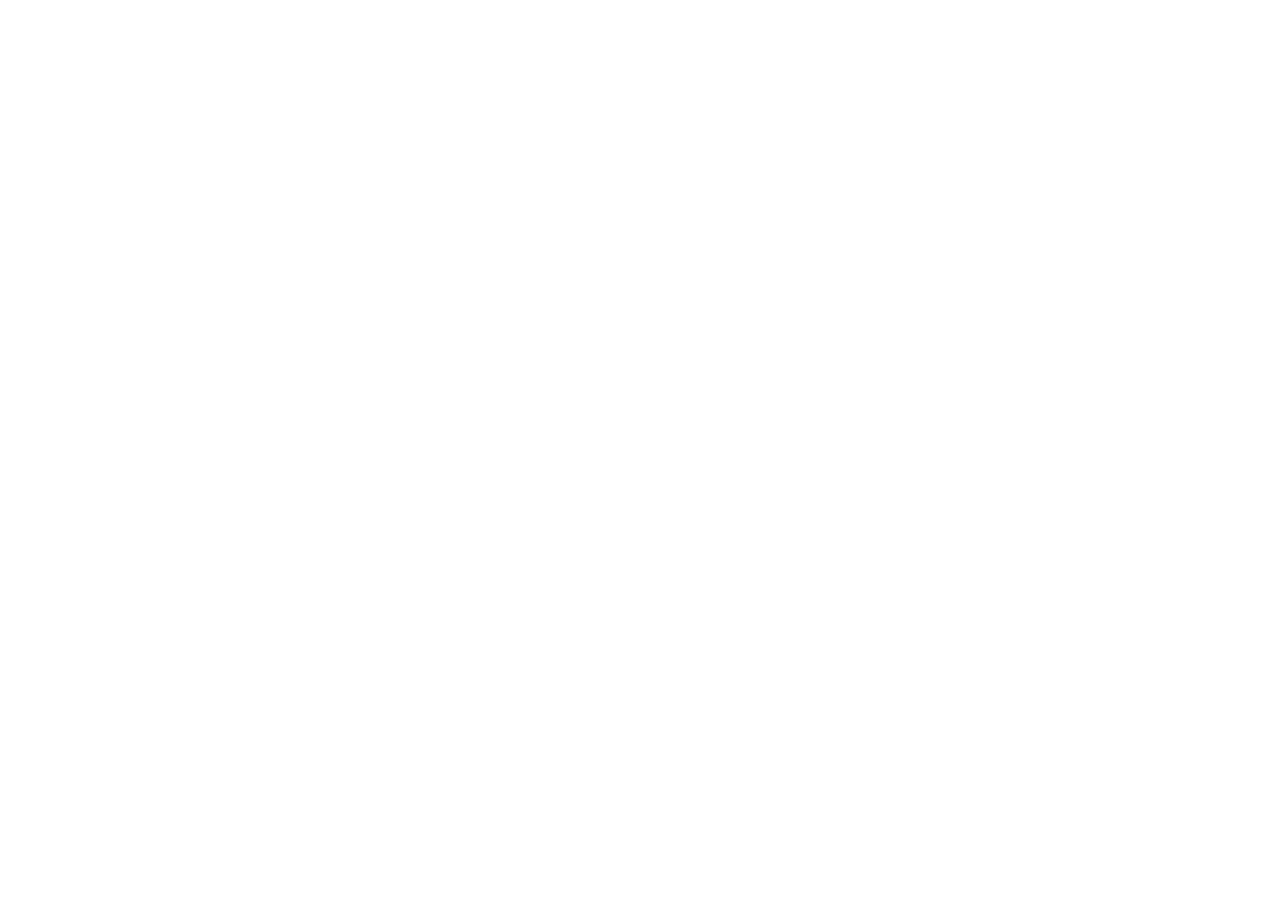
==== bt2.html @ 62711d7c "hello" ====
<!DOCTYPE html>
<html lang="en">
<head>
    <meta charset="UTF-8">
    <meta name="viewport" content="width=device-width, initial-scale=1.0">
    <title>bt2</title>
    <link rel="stylesheet" href="styles2.css">

</head>
<body>
    
</body>
</html>
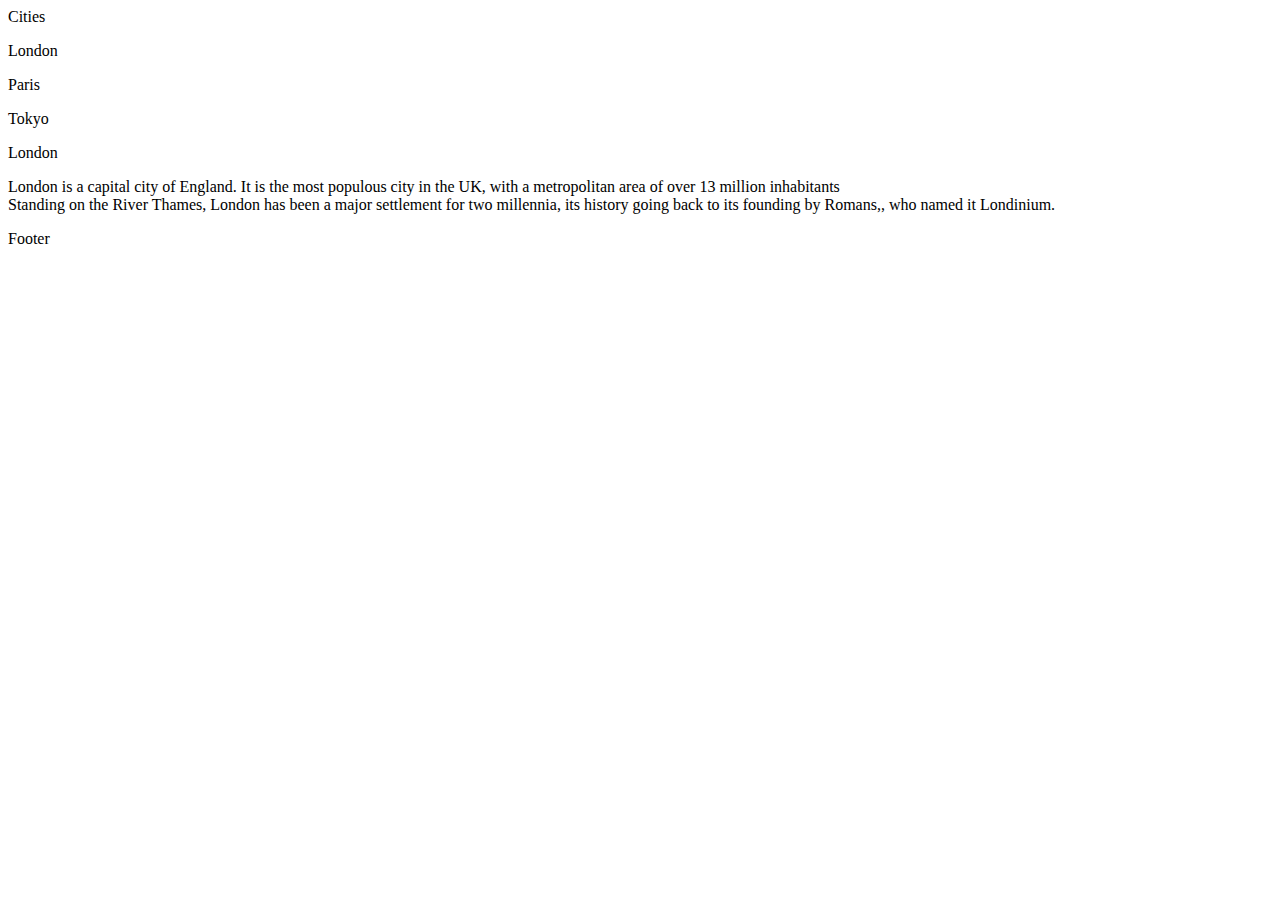
==== commit 4050cadf: "content" ====
--- a/bt2.html
+++ b/bt2.html
@@ -8,6 +8,22 @@
 
 </head>
 <body>
-    
+    <div class="container">
+        <div class="header">Cities</div>
+        <div class="main-container">
+            <div class="menu">
+                <p id="l1">London</p>
+                <p id="l2">Paris</p>
+                <p id="l3">Tokyo</p>
+            </div>
+            <div class="content">
+                <p id="introduce">London</p>
+                <p id="introduce-contain">London is a capital city of England. It is the most populous city in the UK, with a
+                    metropolitan area of over 13 million inhabitants <br> Standing on the River Thames, London has been a major settlement
+                    for two millennia, its history going back to its founding by Romans,, who named it Londinium.</p>
+            </div>
+        </div>
+        <div class="footer">Footer</div>
+    </div>
 </body>
 </html>